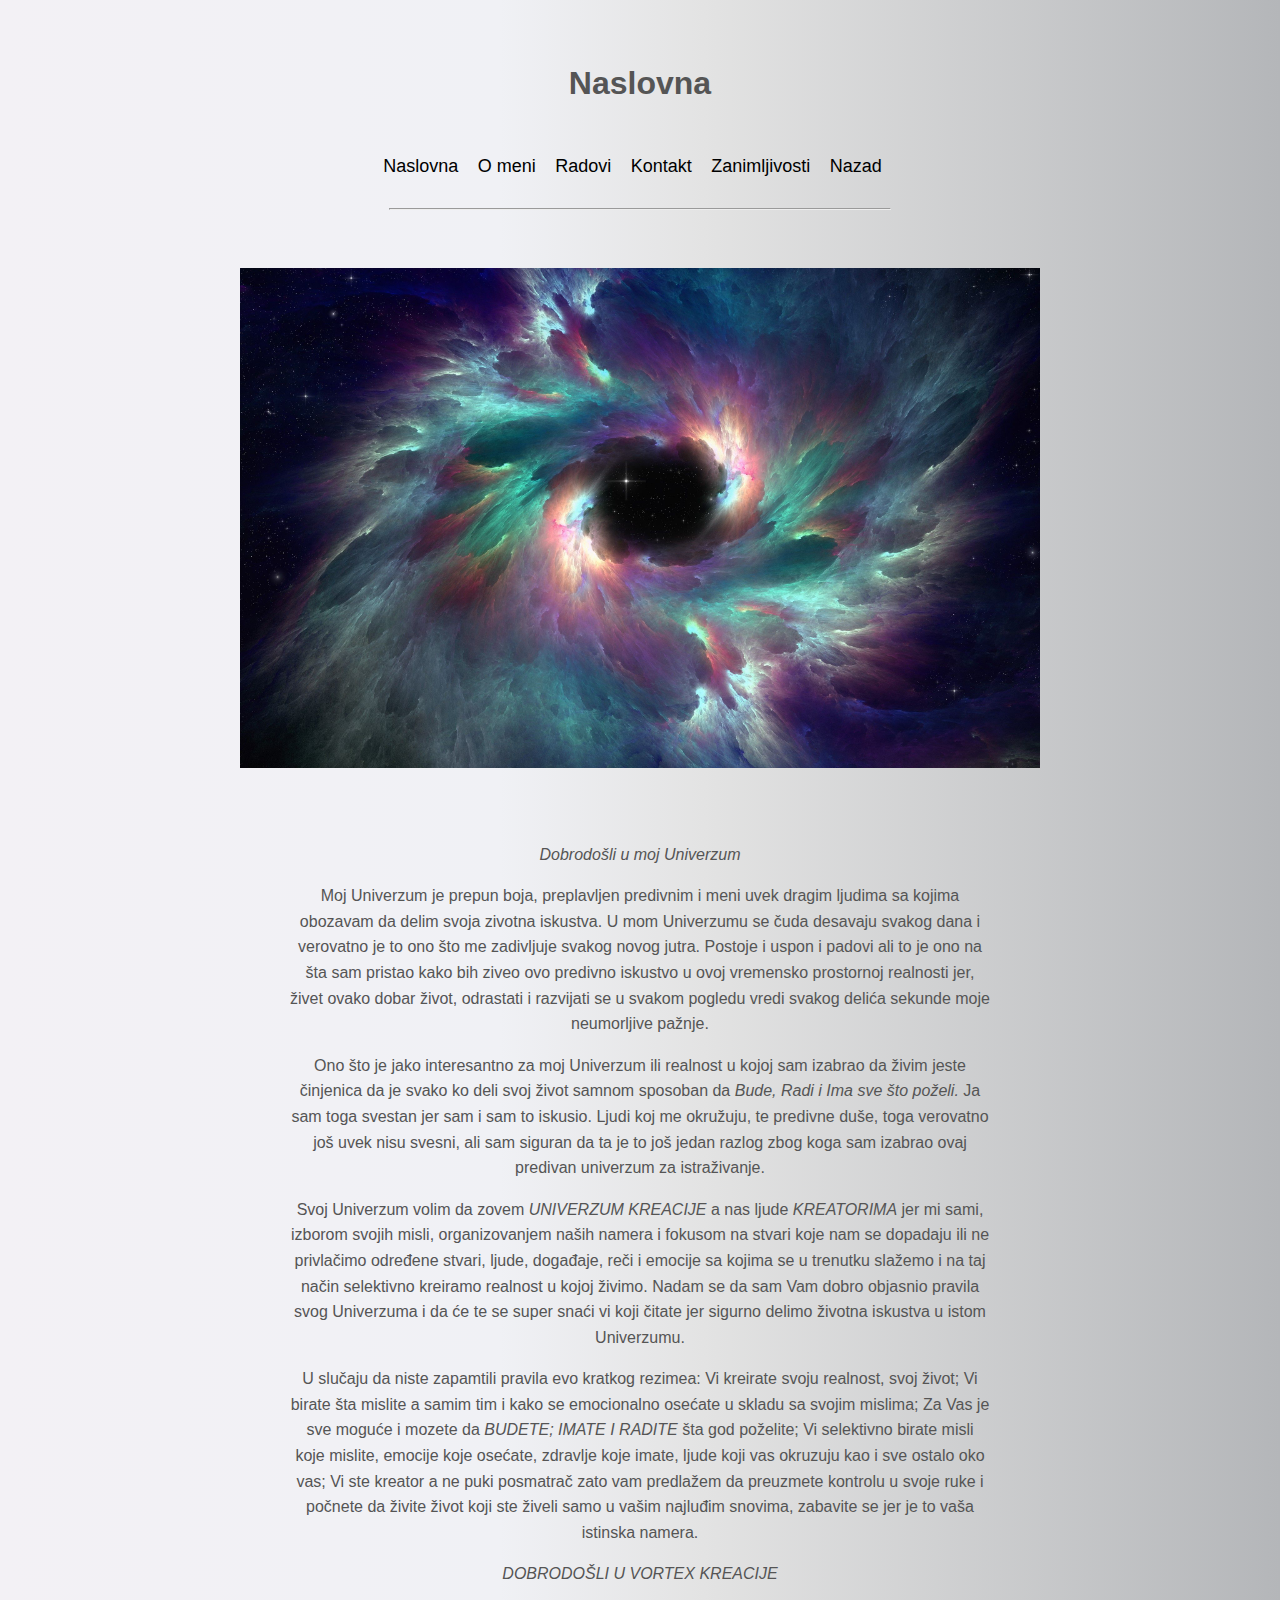
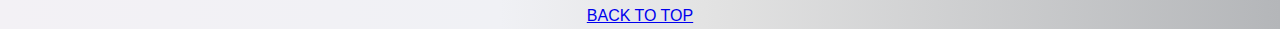
==== index.html @ 6e99a416 "Add files via upload" ====
<!doctype html>
<html>

<head>

    <title>Naslovna</title>
    <meta charset="UTF-8">
    <meta name="keywords" content="Tipografija, dizajn, wikipedia">
    <meta name="description" content="Dizajn">
    <meta name="viewport" content="width=device-width, initial-scale=1.0">
<link rel="stylesheet" href="css/style.css">
    <!--ucitaj css-->
    <style>
        body {
            background: rgb(226, 222, 222);
            background: linear-gradient(90deg, rgb(243, 241, 245, 1) 0%, rgba(240, 241, 245, 1) 39%, rgba(227, 227, 227, 1) 55%, rgba(180, 182, 185, 1) 100%);
            /*background-color:#ecacd9;8*/
            color: #555;
            font-family: Arial, Helvetica, sans-serif;
            font-size: 16px;
            line-height: 1.6em;
            margin: 0 auto;
            text-align: center;

        }


        header,
        nav,
        section {
            width: 700px;
            margin: 0 auto;

        }

        header {
            height: 150px;
            padding-top: 50px;
        }

        nav {

            color: #000;

            padding-top: 20px;

        }

        nav ul {
            padding: 0;
            list-style: none;
        }

        nav li {
            display: inline;
        }

        nav a {
            color: #000;
            text-decoration: none;
            font-size: 18px;
            padding-right: 15px;
        }

        nav a:hover {

            text-decoration: underline;
        }

        hr {
            width: 500px;
        }

        img {

            margin: 50px 1px;
            width: 800px;
        }
    </style>
</head>

<body>

    <header>


        <h1> Naslovna </h1>

        <nav>
            <ul>
                <a href="index.html">Naslovna</a>

                <li><a href="omeni.html">O meni</a>

                <li><a href="radovi.html">Radovi</a>

                <li><a href="kontakt.html">Kontakt</a>

                <li><a href="zanimljivosti.html">Zanimljivosti</a></li>

                <li><a href="tekst1.html">Nazad</a>

            </ul>

        </nav>


    </header>

    <hr />

    <div>
        <img src="slika 1/slika 1.jpg">
    </div>

    <section>
        <p> 
            <i>Dobrodošli u moj Univerzum</i> 
        </p>

        <p> Moj Univerzum je prepun boja, preplavljen predivnim i meni uvek dragim ljudima sa kojima obozavam da delim svoja zivotna iskustva. U mom Univerzumu se čuda desavaju svakog dana i verovatno je to ono što me zadivljuje svakog novog jutra. Postoje i uspon i padovi ali to je ono na šta sam pristao kako bih ziveo ovo predivno iskustvo u ovoj vremensko prostornoj realnosti jer, živet ovako dobar život, odrastati i razvijati se u svakom pogledu vredi svakog delića sekunde moje neumorljive pažnje. </p>

        <p> Ono što je jako interesantno za moj Univerzum ili realnost u kojoj sam izabrao da živim jeste činjenica da je svako ko deli svoj život samnom sposoban da <em>Bude, Radi i Ima sve što poželi.</em> Ja sam toga svestan jer sam i sam to iskusio. Ljudi koj me okružuju, te predivne duše, toga verovatno još uvek nisu svesni, ali sam siguran da ta je to još jedan razlog zbog koga sam izabrao ovaj predivan univerzum za istraživanje. </p>

        <p> Svoj Univerzum volim da zovem <em>UNIVERZUM KREACIJE</em> a nas ljude <em>KREATORIMA</em> jer mi sami, izborom svojih misli, organizovanjem naših namera i fokusom na stvari koje nam se dopadaju ili ne privlačimo određene stvari, ljude, događaje, reči i emocije sa kojima se u trenutku slažemo i na taj način selektivno kreiramo realnost u kojoj živimo. Nadam se da sam Vam dobro objasnio pravila svog Univerzuma i da će te se super snaći vi koji čitate jer sigurno delimo životna iskustva u istom Univerzumu. </p>

        <p>U slučaju da niste zapamtili pravila evo kratkog rezimea: Vi kreirate svoju realnost, svoj život; Vi birate šta mislite a samim tim i kako se emocionalno osećate u skladu sa svojim mislima; Za Vas je sve moguće i mozete da <em>BUDETE; IMATE I RADITE</em> šta god poželite; Vi selektivno birate misli koje mislite, emocije koje osećate, zdravlje koje imate, ljude koji vas okruzuju kao i sve ostalo oko vas; Vi ste kreator a ne puki posmatrač zato vam predlažem da preuzmete kontrolu u svoje ruke i počnete da živite život koji ste živeli samo u vašim najluđim snovima, zabavite se jer je to vaša istinska namera.</p>

        <p> <em>DOBRODOŠLI U VORTEX KREACIJE</em></p>
    </section>

    
    <div>
        <a href="#top">BACK TO TOP</a>
    </div>

</body>

</html>
---- css/style.css ----
body {
           
            color: #555;
            font-family: Arial, Helvetica, sans-serif;
            font-size: 16px;
            line-height: 1.6em;
            margin: 600px auto;
            text-align: center;
background-image:url("/slika1/slika1.jpg");
 background-repeat: no-repeat;
  background-attachment: fixed;
  background-size: cover;
background-color:#fff;

        }



        header,
        nav,
         {
            width: 300px;
            margin: 20px auto;

        }

section{
width:300px;
margin-left: 60px;
}

        header {
            height:350px;
            padding-top: 50px;
        }

        nav {

            color: #000;

            padding-top: 20px;

        }

        nav ul {
            padding: 0;
            list-style: none;
        }

        nav li {
            display: inline;
        }

        nav a {
            color: #000;
            text-decoration: none;
            font-size: 18px;
            padding-right: 60px;
        }

        nav a:hover {

            text-decoration: underline;
        }

        hr {
            width: 500px;
        }

        img {

            margin: 50px 1px;
            width: 800px;
        }
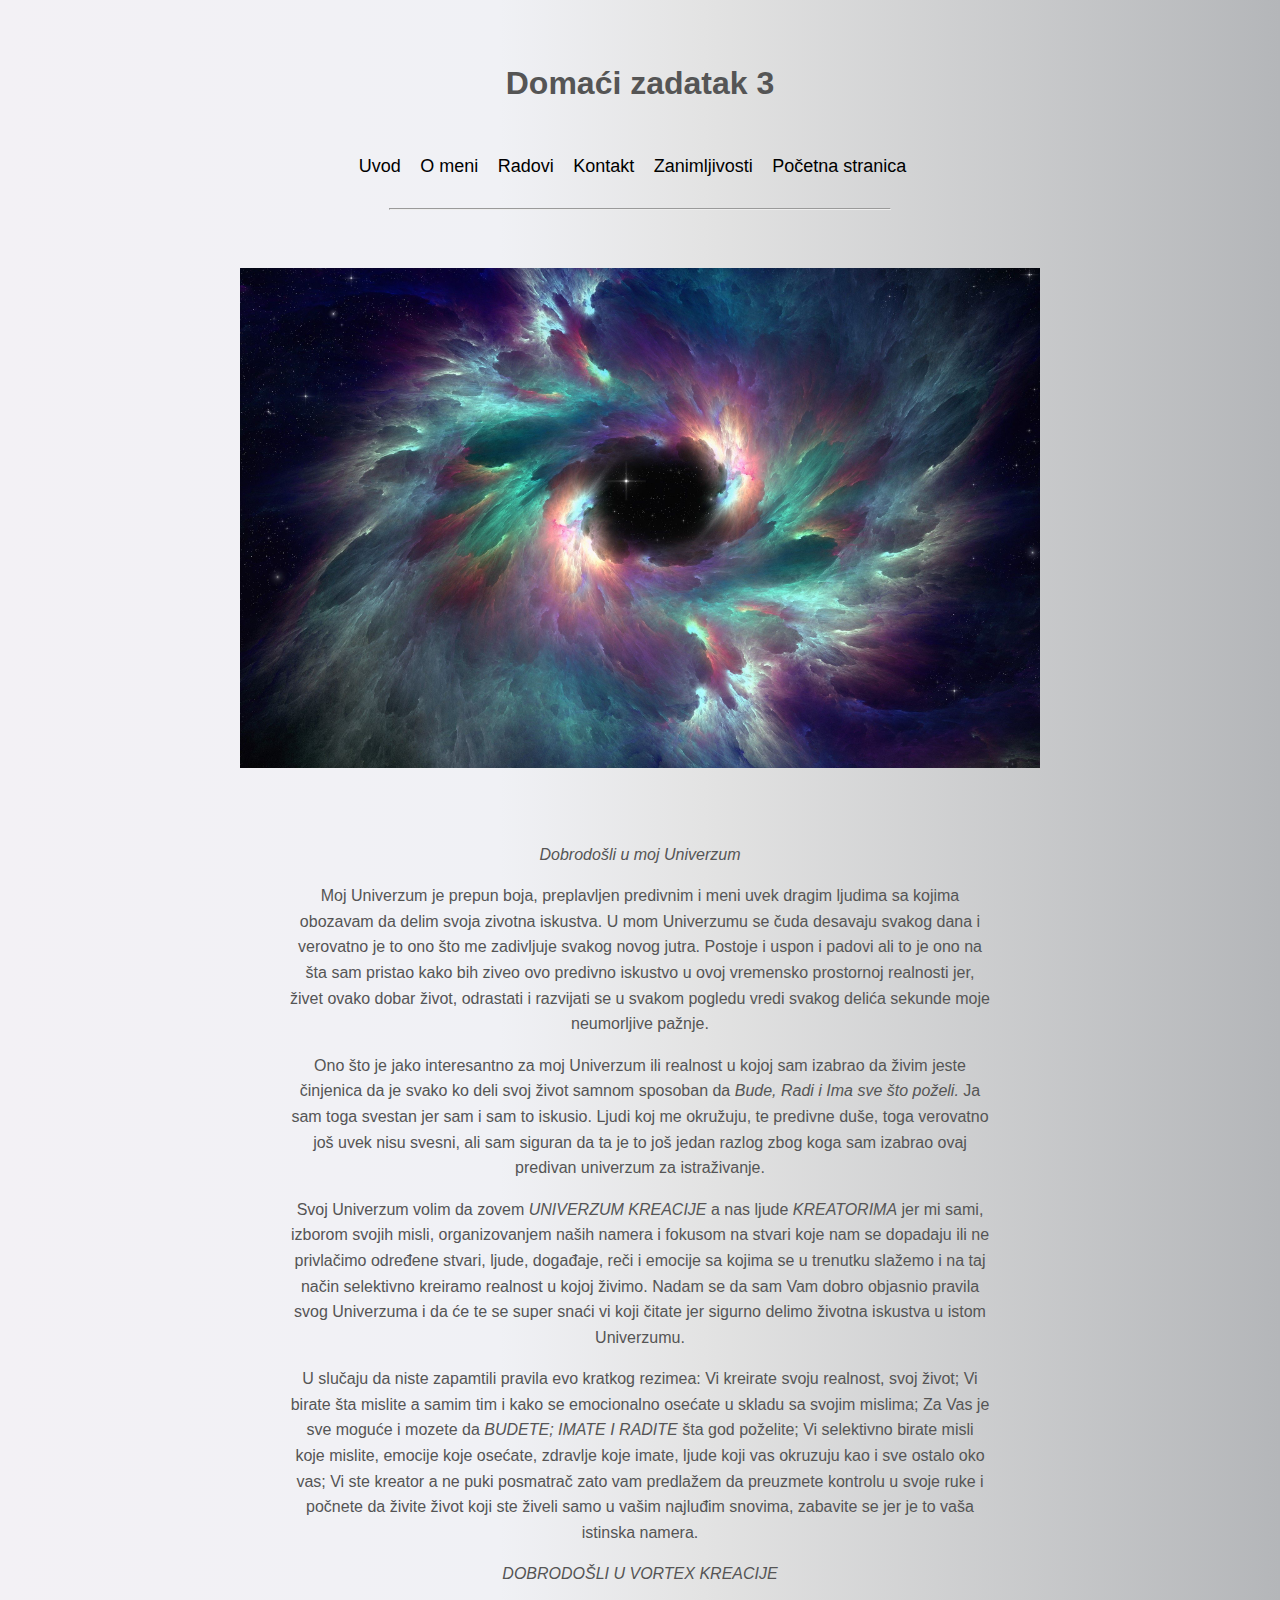
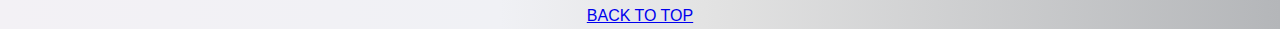
==== commit 0fa0182c: "Update index.html" ====
--- a/index.html
+++ b/index.html
@@ -3,7 +3,7 @@
 
 <head>
 
-    <title>Naslovna</title>
+    <title>Uvod</title>
     <meta charset="UTF-8">
     <meta name="keywords" content="Tipografija, dizajn, wikipedia">
     <meta name="description" content="Dizajn">
@@ -84,11 +84,11 @@
     <header>
 
 
-        <h1> Naslovna </h1>
+        <h1> Domaći zadatak 3 </h1>
 
         <nav>
             <ul>
-                <a href="index.html">Naslovna</a>
+                <a href="index.html">Uvod</a>
 
                 <li><a href="omeni.html">O meni</a>
 
@@ -98,7 +98,7 @@
 
                 <li><a href="zanimljivosti.html">Zanimljivosti</a></li>
 
-                <li><a href="tekst1.html">Nazad</a>
+                <li><a href="https://nikoladragomirovic3973.github.io/AD251_Projektni_Zadatak/">Početna stranica</a>
 
             </ul>
 
@@ -136,4 +136,4 @@
 
 </body>
 
-</html>+</html>
